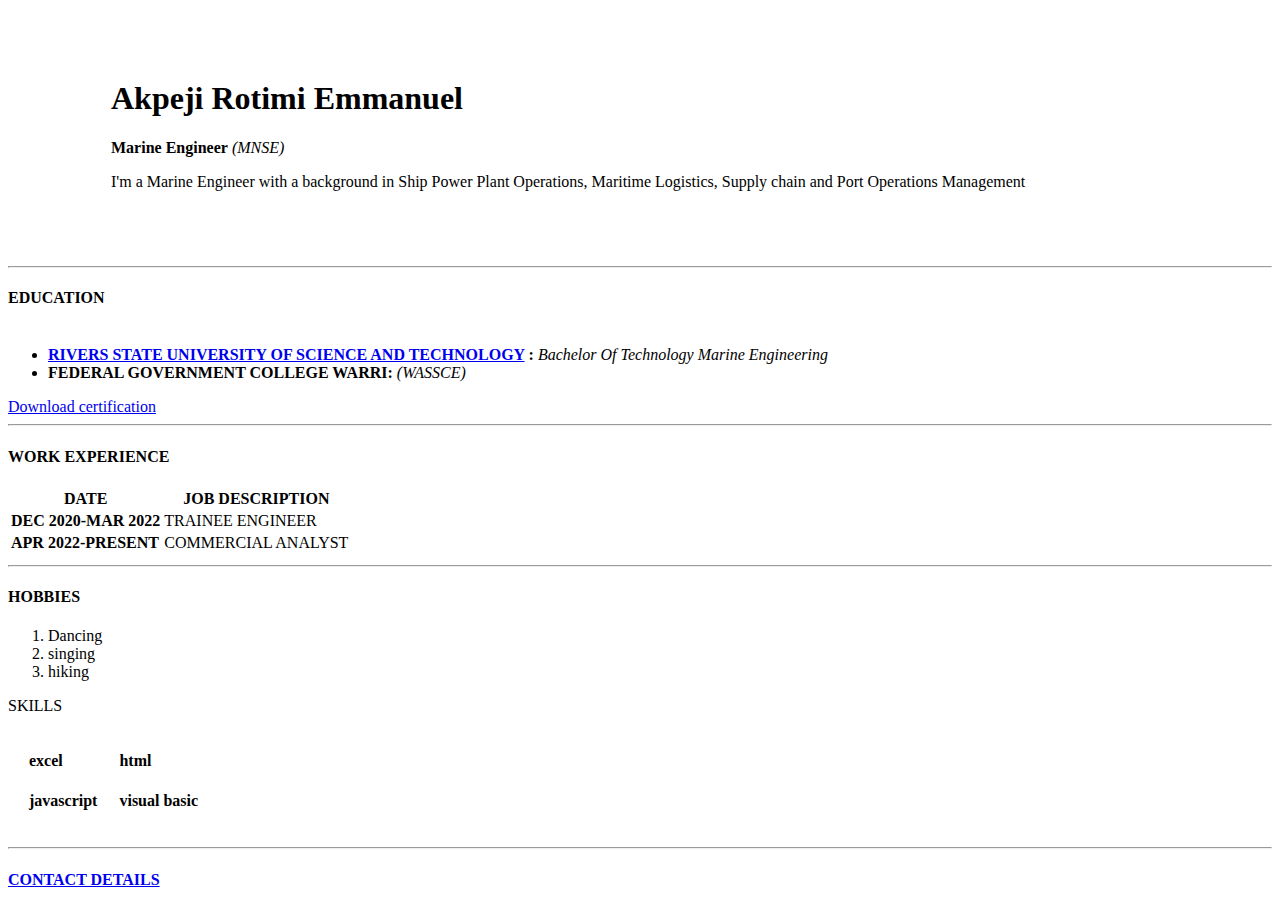
==== index.html @ f2ca6a89 "added initial project 1 files" ====
<!DOCTYPE html>
<html lang="en" dir="ltr">

<head>
  <meta charset="utf-8">

  <title>Rotimi's Personal Site</title>
</head>

<body>
  <table cellspacing="50">
    <tr>

      <td> <img src="C:\Users\CCL\Desktop\web development\HTML-Personal Site\K0I1aCS1_400x400.jpg" alt=""></td>
      <td>
        <h1> Akpeji Rotimi Emmanuel</h1>


        <p><strong>Marine Engineer</strong> <em> (MNSE) </em></p>
   
        <p>I'm a Marine Engineer with a background in Ship Power Plant Operations, Maritime Logistics, Supply chain and Port Operations Management </p>
      </td>
    </tr>
  </table>


  <hr>

  <p>
  <h4>EDUCATION</h4>
  </p>
  <ul>
    <img src="https://legitschoolgists.com.ng/wp-content/uploads/2022/01/images-14.jpeg" alt="">
    <li> <strong> <a href="http://www.rsu.edu.ng/">RIVERS STATE UNIVERSITY OF SCIENCE AND TECHNOLOGY</a> :</strong> <em> Bachelor Of Technology Marine Engineering</em>
    <li><strong>FEDERAL GOVERNMENT COLLEGE WARRI:</strong> <em> (WASSCE)</em>
  </ul>
  <a download href="https://web.stanford.edu/group/csp/cs21/htmlcheatsheet.pdf" target="_blank"> Download certification </a>

  <hr>
  <h4> WORK EXPERIENCE </h4>
  <table>
    <thead>
      <th>DATE</th>
      <th>JOB DESCRIPTION</th>
    </thead>
    <tbody>
      <tr>
        <td><strong>DEC 2020-MAR 2022</strong></td>
        <td>TRAINEE ENGINEER </td>
      </tr>
      <td><strong>APR 2022-PRESENT</strong></td>
      <td>COMMERCIAL ANALYST</td>
      <tr>

      </tr>
    </tbody>

    <tfoot>

    </tfoot>

  </table>

  <hr>



  <h4>HOBBIES</h4>


  <ol>
    <li> Dancing
    <li> singing
    <li> hiking
  </ol>

<p>SKILLS</p>
<p>
<table cellspacing="20">
  <tr>


    <td><strong>excel</strong></td>
     <td><strong>html</strong></td>
   </tr>
   <tr>
     <td><strong>javascript</strong></td>
     <td><strong>visual basic </strong></td>

  </tr>
</table>

</p>

  <hr>
  <h4> <a href="contact.html">CONTACT DETAILS</a> </h4>


</body>

</html>
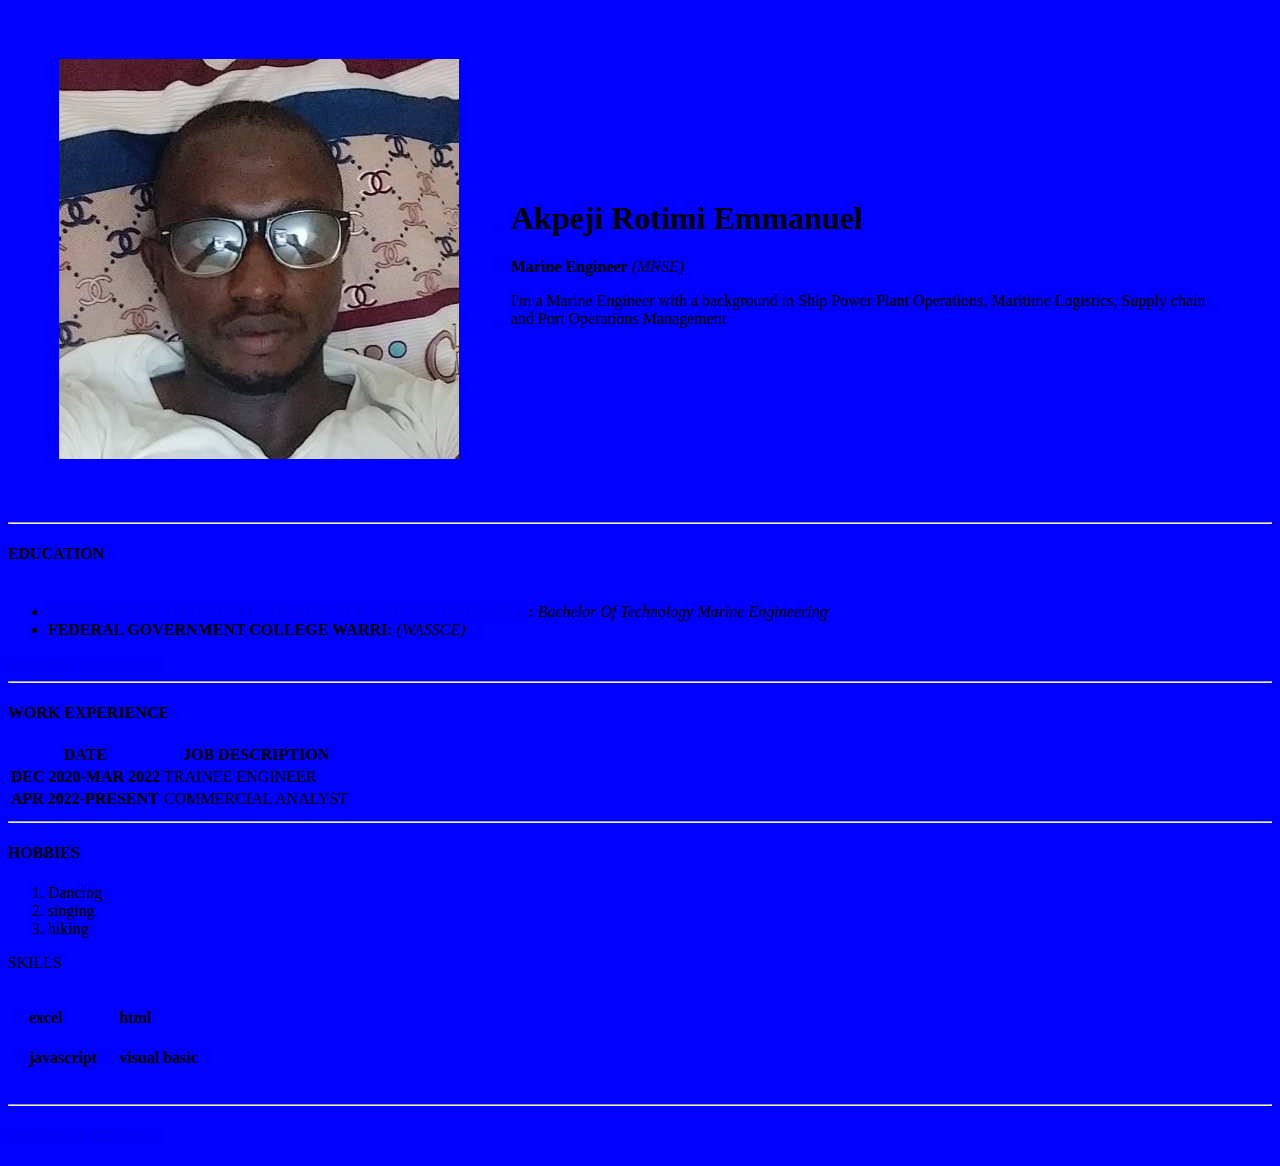
==== commit 174c3430: "Add files via upload" ====
--- a/index.html
+++ b/index.html
@@ -5,19 +5,25 @@
   <meta charset="utf-8">
 
   <title>Rotimi's Personal Site</title>
+
+  <style>
+    body {
+      background-color: blue;
+    }
+  </style>
 </head>
 
 <body>
   <table cellspacing="50">
     <tr>
 
-      <td> <img src="C:\Users\CCL\Desktop\web development\HTML-Personal Site\K0I1aCS1_400x400.jpg" alt=""></td>
+      <td> <img src="./K0I1aCS1_400x400.jpg" alt=""></td>
       <td>
         <h1> Akpeji Rotimi Emmanuel</h1>
 
 
         <p><strong>Marine Engineer</strong> <em> (MNSE) </em></p>
-   
+
         <p>I'm a Marine Engineer with a background in Ship Power Plant Operations, Maritime Logistics, Supply chain and Port Operations Management </p>
       </td>
     </tr>
@@ -74,23 +80,23 @@
     <li> hiking
   </ol>
 
-<p>SKILLS</p>
-<p>
-<table cellspacing="20">
-  <tr>
+  <p>SKILLS</p>
+  <p>
+  <table cellspacing="20">
+    <tr>
 
 
-    <td><strong>excel</strong></td>
-     <td><strong>html</strong></td>
-   </tr>
-   <tr>
-     <td><strong>javascript</strong></td>
-     <td><strong>visual basic </strong></td>
+      <td><strong>excel</strong></td>
+      <td><strong>html</strong></td>
+    </tr>
+    <tr>
+      <td><strong>javascript</strong></td>
+      <td><strong>visual basic </strong></td>
 
-  </tr>
-</table>
+    </tr>
+  </table>
 
-</p>
+  </p>
 
   <hr>
   <h4> <a href="contact.html">CONTACT DETAILS</a> </h4>
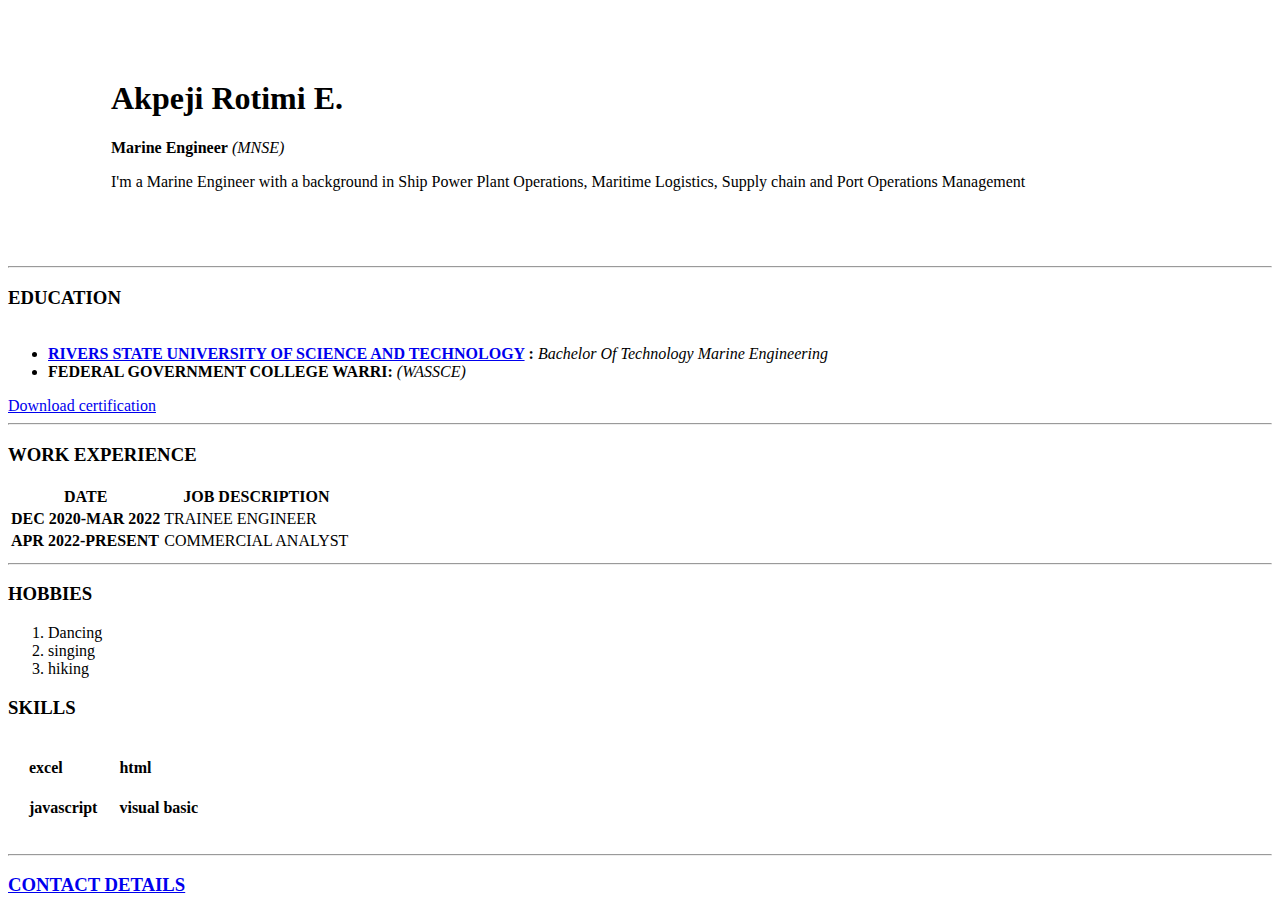
==== commit 2886616a: "Add files via upload" ====
--- a/index.html
+++ b/index.html
@@ -5,21 +5,17 @@
   <meta charset="utf-8">
 
   <title>Rotimi's Personal Site</title>
+<link rel="stylesheet" href="css/styles.css">
 
-  <style>
-    body {
-      background-color: blue;
-    }
-  </style>
 </head>
 
 <body>
   <table cellspacing="50">
     <tr>
 
-      <td> <img src="./K0I1aCS1_400x400.jpg" alt=""></td>
+      <td> <img src="./images/K0I1aCS1_400x400.jpg" alt=""></td>
       <td>
-        <h1> Akpeji Rotimi Emmanuel</h1>
+        <h1> Akpeji Rotimi E.</h1>
 
 
         <p><strong>Marine Engineer</strong> <em> (MNSE) </em></p>
@@ -33,7 +29,7 @@
   <hr>
 
   <p>
-  <h4>EDUCATION</h4>
+  <h3>EDUCATION</h3>
   </p>
   <ul>
     <img src="https://legitschoolgists.com.ng/wp-content/uploads/2022/01/images-14.jpeg" alt="">
@@ -43,7 +39,7 @@
   <a download href="https://web.stanford.edu/group/csp/cs21/htmlcheatsheet.pdf" target="_blank"> Download certification </a>
 
   <hr>
-  <h4> WORK EXPERIENCE </h4>
+  <h3> WORK EXPERIENCE </h3>
   <table>
     <thead>
       <th>DATE</th>
@@ -71,7 +67,7 @@
 
 
 
-  <h4>HOBBIES</h4>
+  <h3>HOBBIES</h3>
 
 
   <ol>
@@ -80,7 +76,7 @@
     <li> hiking
   </ol>
 
-  <p>SKILLS</p>
+  <h3> <p>SKILLS</p> </h3>
   <p>
   <table cellspacing="20">
     <tr>
@@ -99,7 +95,7 @@
   </p>
 
   <hr>
-  <h4> <a href="contact.html">CONTACT DETAILS</a> </h4>
+   <a href="contact.html"> <h3> CONTACT DETAILS</h3> </a>
 
 
 </body>
